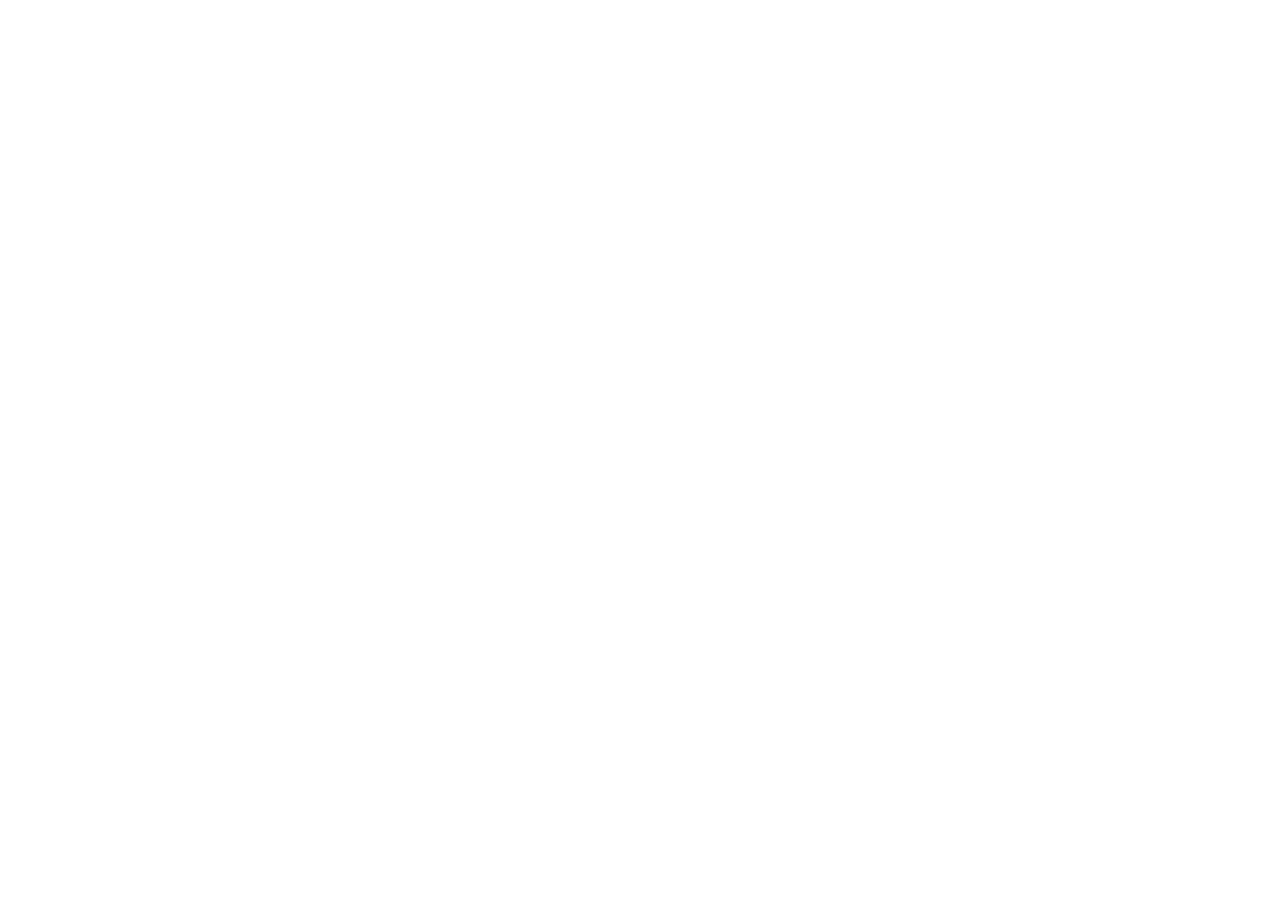
==== G1_techsuport/src/main/resources/templates/index.html @ 2e6a443a "actualizacion xd" ====
<!DOCTYPE html>
<html lang="es" xmlns:th="http://www.thymeleaf.org">

    <head th:replace="~{layout/plantilla :: head}">

        
    </head>

    <body>
        <!-- HEADER -->
        <header th:replace="~{layout/plantilla :: header}"></header>
        <div>
            
        </div>
        <!-- FOOTER -->
        <footer th:replace="~{layout/plantilla :: footer}"></footer>
    </body>

</html>
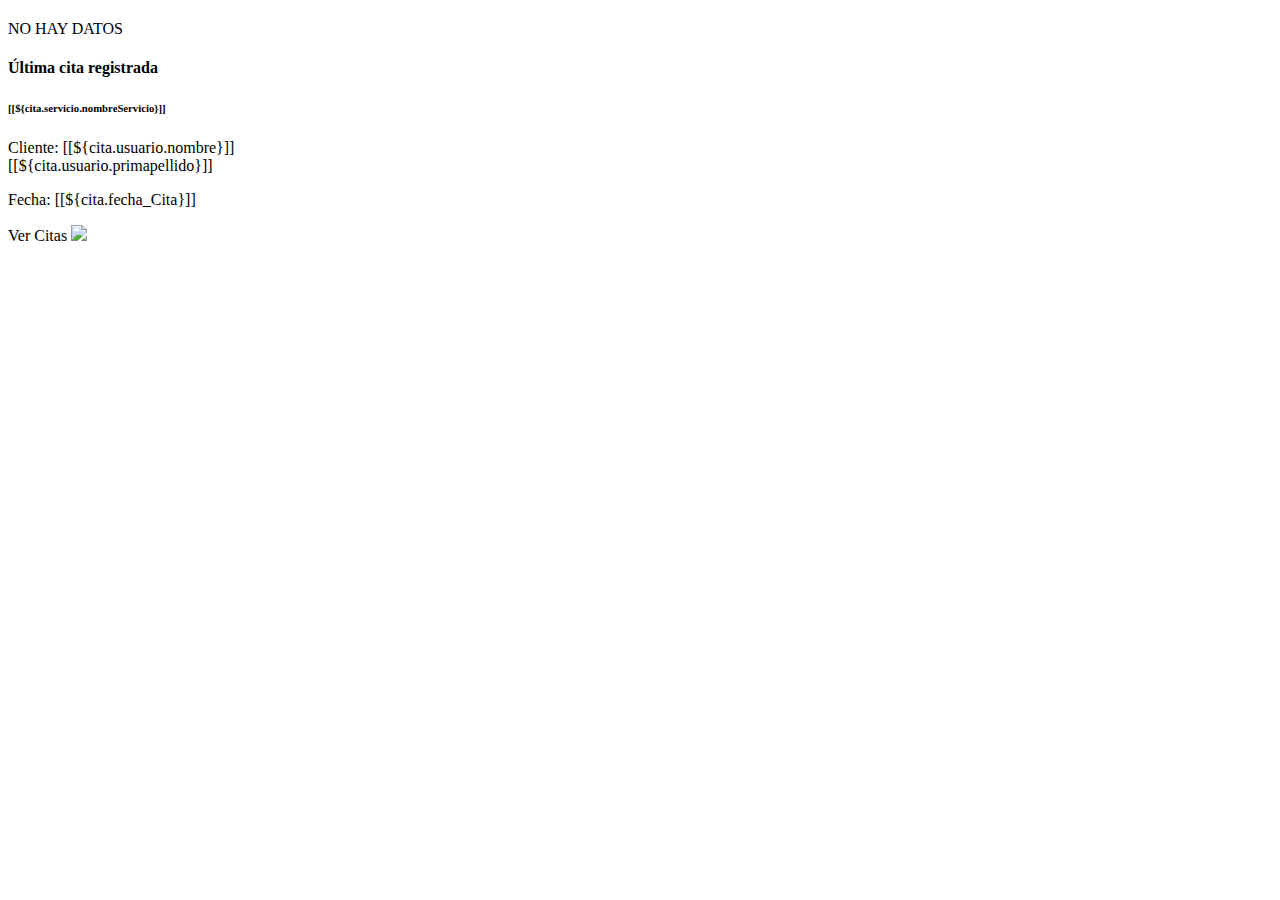
==== commit c164573d: "ultima cita" ====
--- a/G1_techsuport/src/main/resources/templates/index.html
+++ b/G1_techsuport/src/main/resources/templates/index.html
@@ -3,15 +3,54 @@
 
     <head th:replace="~{layout/plantilla :: head}">
 
-        
+
     </head>
 
-    <body>
+    <body class="row">
         <!-- HEADER -->
-        <header th:replace="~{layout/plantilla :: header}"></header>
-        <div>
-            
+        <!--<header th:replace="~{layout/plantilla :: header}"></header>-->
+
+        <!-- SIDEBAR -->
+        <header class="col-md-4" th:replace="~{layout/plantilla :: sidebar}"></header>
+
+        <!-- Desglose -->
+        <div class="col-md-8">
+            <div class="row">
+
+                <!-- Proxima Cita -->
+                <div class="col-md-6">
+                    <section class="container" style="margin-top: 20px;">
+                        <div class="row" >
+                            <div class="lg-col-9" >
+                                <div th:if="${cita ==null or cita.empty}">
+                                    <p>NO HAY DATOS</p>
+                                </div>
+                                <div class="card" style="width: 18rem;">
+                                    <div class="card-body" th:each="cita, iter : ${cita}" th:if="${iter.last}">
+                                        <h4 class="card-title">Última cita registrada</h4>
+                                        <h6 class="card-subtitle mb-2 text-body-secondary">[[${cita.servicio.nombreServicio}]]</h6>
+                                        <p class="card-text">Cliente: [[${cita.usuario.nombre}]] [[${cita.usuario.primapellido}]]</p>
+                                        <p class="card-text">Fecha: [[${cita.fecha_Cita}]]</p>
+                                        <a th:href="@{/cita/listado}" class="card-link">Ver Citas</a>
+                                        <a th:href="${cita.url_Mapa}" target="_blank"><img src="https://cdn-icons-png.flaticon.com/512/854/854901.png" width="32"></a>
+                                    </div>
+                                </div>
+                            </div>
+                        </div>
+                    </section>
+                </div>
+
+                <!-- Calendario -->
+                <div class="col-md-6">
+                    <div>
+                        
+                    </div>
+                </div>
+
+            </div>
         </div>
+        <!-- Desglose -->
+
         <!-- FOOTER -->
         <footer th:replace="~{layout/plantilla :: footer}"></footer>
     </body>
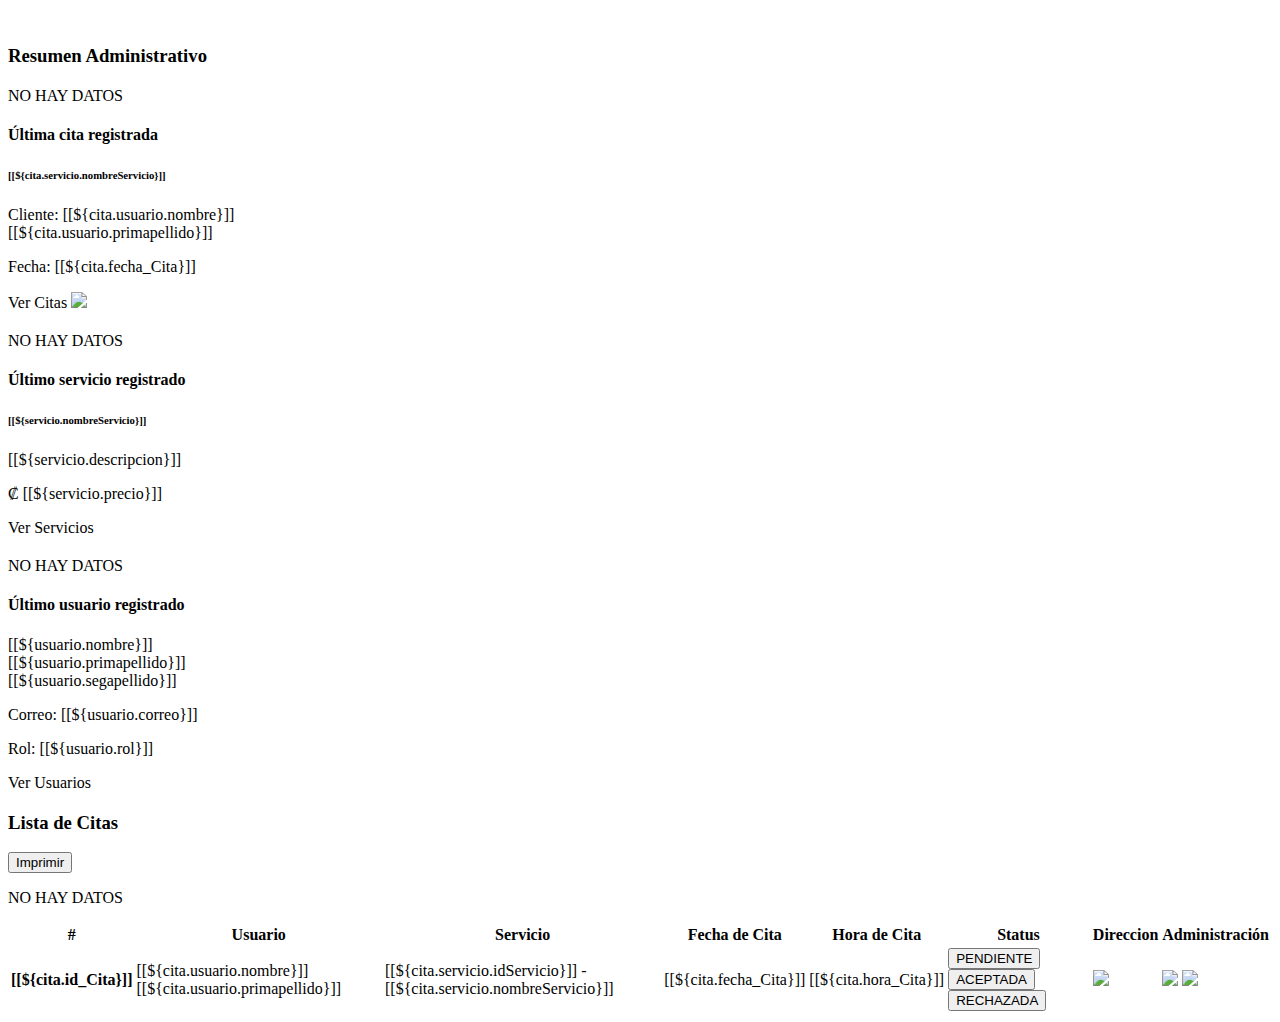
==== commit 30b221b5: "no me acuerdo" ====
--- a/G1_techsuport/src/main/resources/templates/index.html
+++ b/G1_techsuport/src/main/resources/templates/index.html
@@ -15,13 +15,15 @@
 
         <!-- Desglose -->
         <div class="col-md-8">
+            <br>
+            <h3 class="text-center">Resumen Administrativo</h3>
             <div class="row">
 
-                <!-- Proxima Cita -->
-                <div class="col-md-6">
+                <!-- Ultima Cita -->
+                <div class="col-md-4">
                     <section class="container" style="margin-top: 20px;">
                         <div class="row" >
-                            <div class="lg-col-9" >
+                            <div class="lg-col-6" >
                                 <div th:if="${cita ==null or cita.empty}">
                                     <p>NO HAY DATOS</p>
                                 </div>
@@ -40,16 +42,103 @@
                     </section>
                 </div>
 
-                <!-- Calendario -->
-                <div class="col-md-6">
-                    <div>
-                        
-                    </div>
+                <!-- Ultimo Servicio -->
+                <div class="col-md-4">
+                    <section class="container" style="margin-top: 20px;">
+                        <div class="row" >
+                            <div class="lg-col-6" >
+                                <div th:if="${servicio ==null or servicio.empty}">
+                                    <p>NO HAY DATOS</p>
+                                </div>
+                                <div class="card" style="width: 18rem;">
+                                    <div class="card-body" th:each="servicio, iter : ${servicio}" th:if="${iter.last}">
+                                        <h4 class="card-title">Último servicio registrado</h4>
+                                        <h6 class="card-subtitle mb-2 text-body-secondary">[[${servicio.nombreServicio}]]</h6>
+                                        <p class="card-text">[[${servicio.descripcion}]]</p>
+                                        <p class="card-text">₡ [[${servicio.precio}]]</p>
+                                        <a th:href="@{/servicio/listado}" class="card-link">Ver Servicios</a>
+                                    </div>
+                                </div>
+                            </div>
+                        </div>
+                    </section>
+                </div>
+
+                <!-- Ultimo Usuario -->
+                <div class="col-md-4">
+                    <section class="container" style="margin-top: 20px;">
+                        <div class="row" >
+                            <div class="lg-col-6" >
+                                <div th:if="${usuario ==null or usuario.empty}">
+                                    <p>NO HAY DATOS</p>
+                                </div>
+                                <div class="card" style="width: 18rem;">
+                                    <div class="card-body" th:each="usuario, iter : ${usuario}" th:if="${iter.last}">
+                                        <h4 class="card-title">Último usuario registrado</h4>
+                                        <p class="card-subtitle mb-2 text-body-secondary">[[${usuario.nombre}]] [[${usuario.primapellido}]] [[${usuario.segapellido}]]</p>
+                                        <p class="card-text">Correo: [[${usuario.correo}]]</p>
+                                        <p class="card-text">Rol: [[${usuario.rol}]]</p>
+                                        <a th:href="@{/usuario/listado}" class="card-link">Ver Usuarios</a>
+                                    </div>
+                                </div>
+                            </div>
+                        </div>
+                    </section>
                 </div>
 
             </div>
+            
+            <!-- CITAS TABLA -->
+            <div>
+                <section class="container" style="margin-top: 20px;">
+                    <div class="row" >
+                        <div class="lg-col-9" >
+                            <h3 class="text-center">Lista de Citas</h3>
+                            <input class="btn btn-warning" type="button" value="Imprimir" onclick="imprimir()">   
+                            <div th:if="${cita ==null or cita.empty}">
+                                <p>NO HAY DATOS</p>
+                            </div>
+                            <table class="table table-hover " th:if="${cita!=null and !cita.empty}">
+                                <thead>
+                                    <tr>
+                                        <th scope="col">#</th>
+                                        <th scope="col">Usuario</th>
+                                        <th scope="col">Servicio</th>
+                                        <th scope="col">Fecha de Cita</th>
+                                        <th scope="col">Hora de Cita</th>
+                                        <th scope="col">Status</th>
+                                        <th scope="col">Direccion</th>
+                                        <th scope="col">Administración</th>
+                                    </tr>
+                                </thead>
+                                <tbody>
+                                    <tr th:each="cita : ${cita}">
+                                        <th scope="row">[[${cita.id_Cita}]]</th>
+                                        <td>[[${cita.usuario.nombre}]] [[${cita.usuario.primapellido}]]</td>
+                                        <td>[[${cita.servicio.idServicio}]] - [[${cita.servicio.nombreServicio}]]</td>
+                                        <td>[[${cita.fecha_Cita}]]</td>
+                                        <td>[[${cita.hora_Cita}]]</td>
+                                        <td>
+                                            <button th:if="${cita.status == 'pendiente'}" type="button" class="btn btn-warning">PENDIENTE</button>
+                                            <button th:if="${cita.status == 'aceptada'}" type="button" class="btn btn-success">ACEPTADA</button>
+                                            <button th:if="${cita.status == 'rechazada'}" type="button" class="btn btn-danger">RECHAZADA</button>
+                                        </td>
+                                        <td><a th:href="${cita.url_Mapa}" target="_blank"><img src="https://cdn-icons-png.flaticon.com/512/854/854901.png" width="32"></a></td>
+                                        <td>
+                                            <!-- BTN-MODIFICAR -->
+                                            <a th:href="@{/cita/editar/}+${cita.id_Cita}"><img src="https://cdn-icons-png.flaticon.com/512/2919/2919592.png" width="32px"></a>
+                                            <!-- BTN-ELIMINAR -->
+                                            <a th:href="@{/cita/eliminar/}+${cita.id_Cita}"><img src="https://cdn-icons-png.flaticon.com/512/1828/1828843.png" width="32px"></a>
+                                        </td>
+                                    </tr>
+                                </tbody>
+                            </table>
+                        </div>
+                    </div>
+                </section>
+            </div>
+            <!-- FIN TABLA -->
         </div>
-        <!-- Desglose -->
 
         <!-- FOOTER -->
         <footer th:replace="~{layout/plantilla :: footer}"></footer>
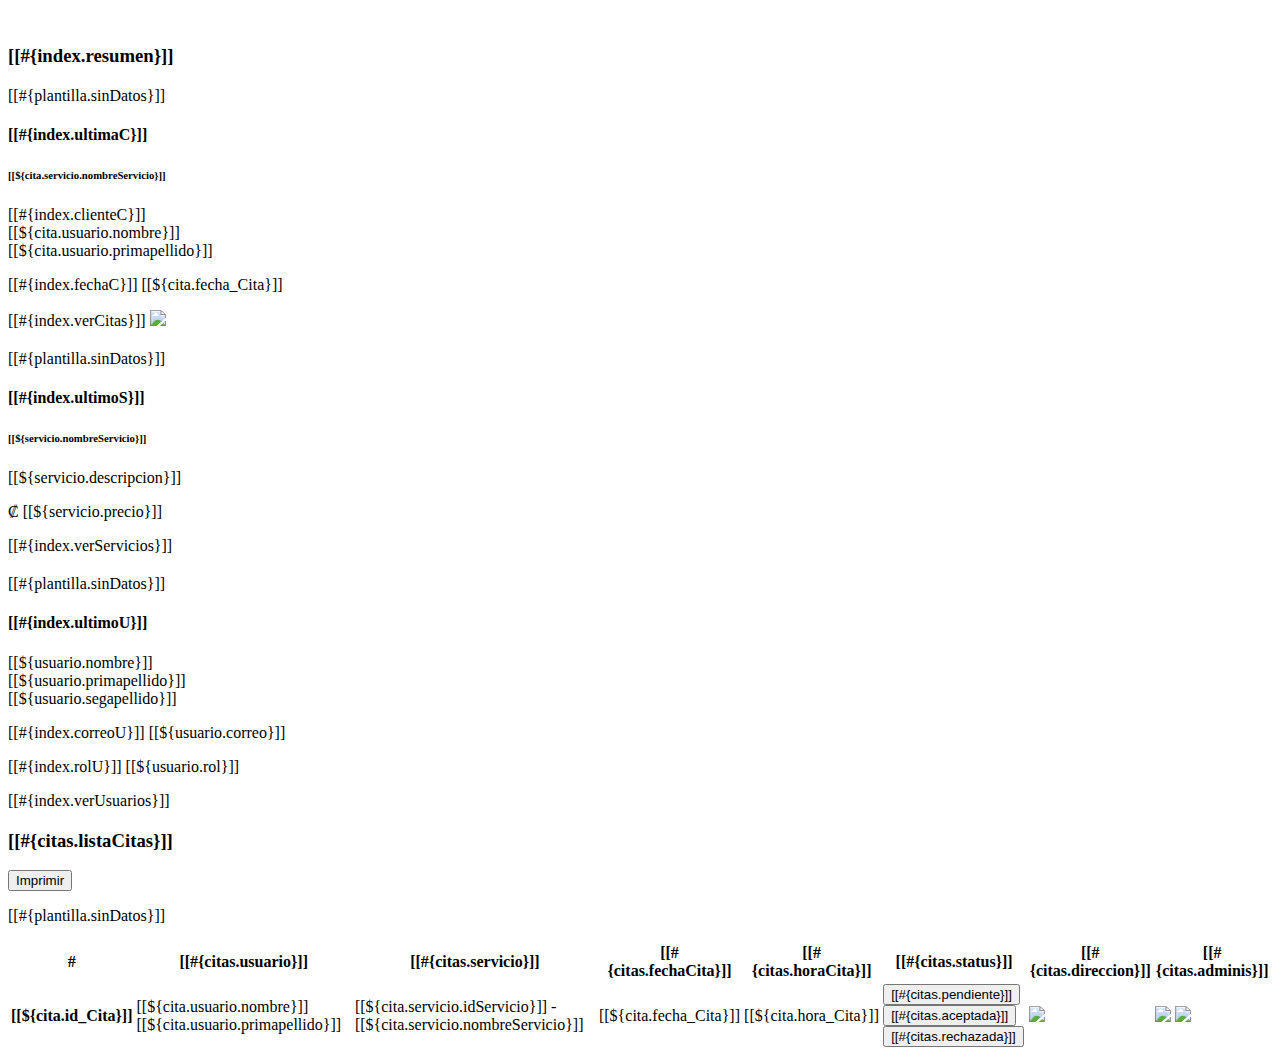
==== commit 85e6d91f: "es" ====
--- a/G1_techsuport/src/main/resources/templates/index.html
+++ b/G1_techsuport/src/main/resources/templates/index.html
@@ -16,7 +16,7 @@
         <!-- Desglose -->
         <div class="col-md-8">
             <br>
-            <h3 class="text-center">Resumen Administrativo</h3>
+            <h3 class="text-center">[[#{index.resumen}]]</h3>
             <div class="row">
 
                 <!-- Ultima Cita -->
@@ -25,15 +25,15 @@
                         <div class="row" >
                             <div class="lg-col-6" >
                                 <div th:if="${cita ==null or cita.empty}">
-                                    <p>NO HAY DATOS</p>
+                                    <p>[[#{plantilla.sinDatos}]]</p>
                                 </div>
                                 <div class="card" style="width: 18rem;">
                                     <div class="card-body" th:each="cita, iter : ${cita}" th:if="${iter.last}">
-                                        <h4 class="card-title">Última cita registrada</h4>
+                                        <h4 class="card-title">[[#{index.ultimaC}]]</h4>
                                         <h6 class="card-subtitle mb-2 text-body-secondary">[[${cita.servicio.nombreServicio}]]</h6>
-                                        <p class="card-text">Cliente: [[${cita.usuario.nombre}]] [[${cita.usuario.primapellido}]]</p>
-                                        <p class="card-text">Fecha: [[${cita.fecha_Cita}]]</p>
-                                        <a th:href="@{/cita/listado}" class="card-link">Ver Citas</a>
+                                        <p class="card-text">[[#{index.clienteC}]] [[${cita.usuario.nombre}]] [[${cita.usuario.primapellido}]]</p>
+                                        <p class="card-text">[[#{index.fechaC}]] [[${cita.fecha_Cita}]]</p>
+                                        <a th:href="@{/cita/listado}" class="card-link">[[#{index.verCitas}]]</a>
                                         <a th:href="${cita.url_Mapa}" target="_blank"><img src="https://cdn-icons-png.flaticon.com/512/854/854901.png" width="32"></a>
                                     </div>
                                 </div>
@@ -48,15 +48,15 @@
                         <div class="row" >
                             <div class="lg-col-6" >
                                 <div th:if="${servicio ==null or servicio.empty}">
-                                    <p>NO HAY DATOS</p>
+                                    <p>[[#{plantilla.sinDatos}]]</p>
                                 </div>
                                 <div class="card" style="width: 18rem;">
                                     <div class="card-body" th:each="servicio, iter : ${servicio}" th:if="${iter.last}">
-                                        <h4 class="card-title">Último servicio registrado</h4>
+                                        <h4 class="card-title">[[#{index.ultimoS}]]</h4>
                                         <h6 class="card-subtitle mb-2 text-body-secondary">[[${servicio.nombreServicio}]]</h6>
                                         <p class="card-text">[[${servicio.descripcion}]]</p>
                                         <p class="card-text">₡ [[${servicio.precio}]]</p>
-                                        <a th:href="@{/servicio/listado}" class="card-link">Ver Servicios</a>
+                                        <a th:href="@{/servicio/listado}" class="card-link">[[#{index.verServicios}]]</a>
                                     </div>
                                 </div>
                             </div>
@@ -70,15 +70,15 @@
                         <div class="row" >
                             <div class="lg-col-6" >
                                 <div th:if="${usuario ==null or usuario.empty}">
-                                    <p>NO HAY DATOS</p>
+                                    <p>[[#{plantilla.sinDatos}]]</p>
                                 </div>
                                 <div class="card" style="width: 18rem;">
                                     <div class="card-body" th:each="usuario, iter : ${usuario}" th:if="${iter.last}">
-                                        <h4 class="card-title">Último usuario registrado</h4>
+                                        <h4 class="card-title">[[#{index.ultimoU}]]</h4>
                                         <p class="card-subtitle mb-2 text-body-secondary">[[${usuario.nombre}]] [[${usuario.primapellido}]] [[${usuario.segapellido}]]</p>
-                                        <p class="card-text">Correo: [[${usuario.correo}]]</p>
-                                        <p class="card-text">Rol: [[${usuario.rol}]]</p>
-                                        <a th:href="@{/usuario/listado}" class="card-link">Ver Usuarios</a>
+                                        <p class="card-text">[[#{index.correoU}]] [[${usuario.correo}]]</p>
+                                        <p class="card-text">[[#{index.rolU}]] [[${usuario.rol}]]</p>
+                                        <a th:href="@{/usuario/listado}" class="card-link">[[#{index.verUsuarios}]]</a>
                                     </div>
                                 </div>
                             </div>
@@ -93,22 +93,22 @@
                 <section class="container" style="margin-top: 20px;">
                     <div class="row" >
                         <div class="lg-col-9" >
-                            <h3 class="text-center">Lista de Citas</h3>
+                            <h3 class="text-center">[[#{citas.listaCitas}]]</h3>
                             <input class="btn btn-warning" type="button" value="Imprimir" onclick="imprimir()">   
                             <div th:if="${cita ==null or cita.empty}">
-                                <p>NO HAY DATOS</p>
+                                <p>[[#{plantilla.sinDatos}]]</p>
                             </div>
                             <table class="table table-hover " th:if="${cita!=null and !cita.empty}">
                                 <thead>
                                     <tr>
                                         <th scope="col">#</th>
-                                        <th scope="col">Usuario</th>
-                                        <th scope="col">Servicio</th>
-                                        <th scope="col">Fecha de Cita</th>
-                                        <th scope="col">Hora de Cita</th>
-                                        <th scope="col">Status</th>
-                                        <th scope="col">Direccion</th>
-                                        <th scope="col">Administración</th>
+                                    <th scope="col">[[#{citas.usuario}]]</th>
+                                    <th scope="col">[[#{citas.servicio}]]</th>
+                                    <th scope="col">[[#{citas.fechaCita}]]</th>
+                                    <th scope="col">[[#{citas.horaCita}]]</th>
+                                    <th scope="col">[[#{citas.status}]]</th>
+                                    <th scope="col">[[#{citas.direccion}]]</th>
+                                    <th scope="col">[[#{citas.adminis}]]</th>
                                     </tr>
                                 </thead>
                                 <tbody>
@@ -119,9 +119,9 @@
                                         <td>[[${cita.fecha_Cita}]]</td>
                                         <td>[[${cita.hora_Cita}]]</td>
                                         <td>
-                                            <button th:if="${cita.status == 'pendiente'}" type="button" class="btn btn-warning">PENDIENTE</button>
-                                            <button th:if="${cita.status == 'aceptada'}" type="button" class="btn btn-success">ACEPTADA</button>
-                                            <button th:if="${cita.status == 'rechazada'}" type="button" class="btn btn-danger">RECHAZADA</button>
+                                            <button th:if="${cita.status == 'pendiente'}" type="button" class="btn btn-warning">[[#{citas.pendiente}]]</button>
+                                        <button th:if="${cita.status == 'aceptada'}" type="button" class="btn btn-success">[[#{citas.aceptada}]]</button>
+                                        <button th:if="${cita.status == 'rechazada'}" type="button" class="btn btn-danger">[[#{citas.rechazada}]]</button>
                                         </td>
                                         <td><a th:href="${cita.url_Mapa}" target="_blank"><img src="https://cdn-icons-png.flaticon.com/512/854/854901.png" width="32"></a></td>
                                         <td>
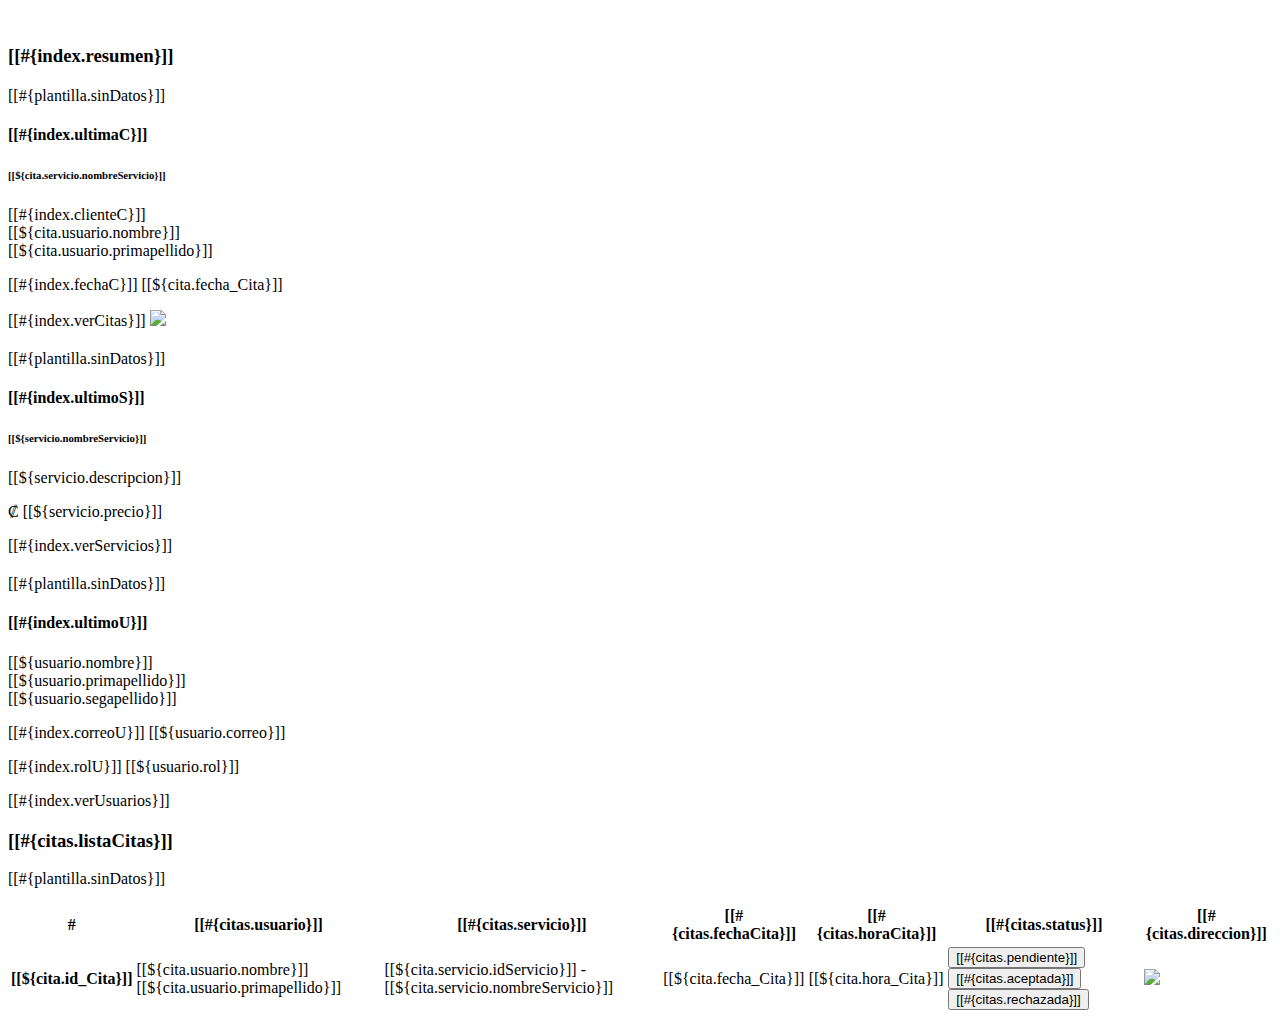
==== commit 6a31f0e6: "Update index.html" ====
--- a/G1_techsuport/src/main/resources/templates/index.html
+++ b/G1_techsuport/src/main/resources/templates/index.html
@@ -94,7 +94,7 @@
                     <div class="row" >
                         <div class="lg-col-9" >
                             <h3 class="text-center">[[#{citas.listaCitas}]]</h3>
-                            <input class="btn btn-warning" type="button" value="Imprimir" onclick="imprimir()">   
+                               
                             <div th:if="${cita ==null or cita.empty}">
                                 <p>[[#{plantilla.sinDatos}]]</p>
                             </div>
@@ -108,7 +108,6 @@
                                     <th scope="col">[[#{citas.horaCita}]]</th>
                                     <th scope="col">[[#{citas.status}]]</th>
                                     <th scope="col">[[#{citas.direccion}]]</th>
-                                    <th scope="col">[[#{citas.adminis}]]</th>
                                     </tr>
                                 </thead>
                                 <tbody>
@@ -124,12 +123,6 @@
                                         <button th:if="${cita.status == 'rechazada'}" type="button" class="btn btn-danger">[[#{citas.rechazada}]]</button>
                                         </td>
                                         <td><a th:href="${cita.url_Mapa}" target="_blank"><img src="https://cdn-icons-png.flaticon.com/512/854/854901.png" width="32"></a></td>
-                                        <td>
-                                            <!-- BTN-MODIFICAR -->
-                                            <a th:href="@{/cita/editar/}+${cita.id_Cita}"><img src="https://cdn-icons-png.flaticon.com/512/2919/2919592.png" width="32px"></a>
-                                            <!-- BTN-ELIMINAR -->
-                                            <a th:href="@{/cita/eliminar/}+${cita.id_Cita}"><img src="https://cdn-icons-png.flaticon.com/512/1828/1828843.png" width="32px"></a>
-                                        </td>
                                     </tr>
                                 </tbody>
                             </table>
